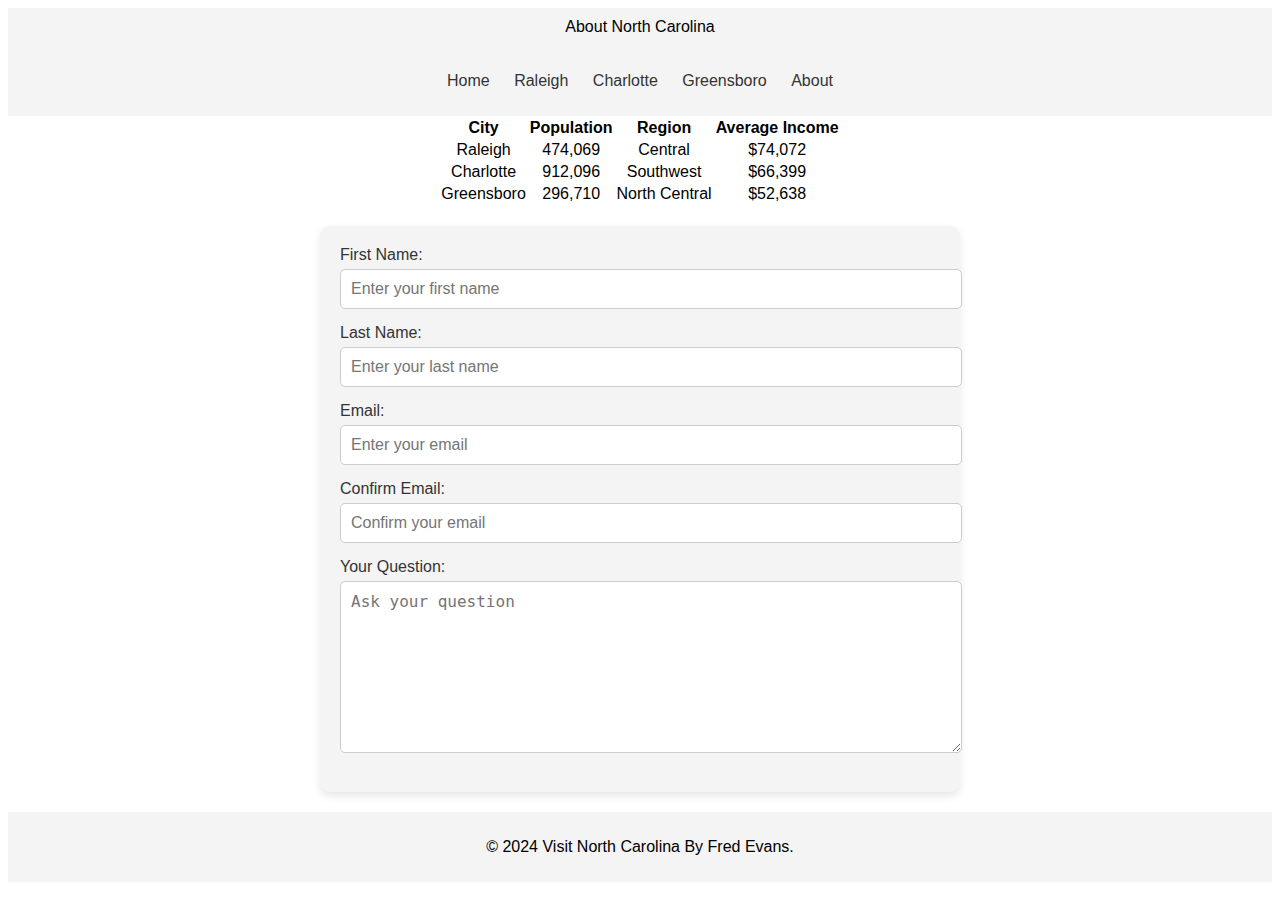
==== about.html @ 1f24cc17 "Front end task 2 completed" ====
<!DOCTYPE html>
<html lang="en">

<head>
    <meta charset="UTF-8">
    <meta name="viewport" content="width=device-width, initial-scale=1.0">
    <title>About Page</title>
    <link rel="stylesheet" href="style.css">
</head>

<body>
    <header class="header-main">About North Carolina</header>
    <nav class="nav-main">
        <ul>
            <li><a href="./index.html">Home</a></li>
            <li><a href="./raleigh.html">Raleigh</a></li>
            <li><a href="./charlotte.html">Charlotte</a></li>
            <li><a href="./greensboro.html">Greensboro</a></li>
            <li><a href="./about.html">About</a></li>
        </ul>
    </nav>
    <section class="about-table">


        <table>
            <tr>
                <th>City</th>
                <th>Population</th>
                <th>Region</th>
                <th>Average Income</th>
            </tr>
            <tr>
                <td>Raleigh</td>
                <td>474,069</td>
                <td>Central</td>
                <td>$74,072</td>
            </tr>
            <tr>
                <td>Charlotte</td>
                <td>912,096</td>
                <td>Southwest</td>
                <td>$66,399</td>
            </tr>
            <tr>
                <td>Greensboro</td>
                <td>296,710</td>
                <td>North Central</td>
                <td>$52,638</td>
            </tr>
        </table>
    </section>

    <section class="about-form">
        <form id="contactForm">
            <label for="firstName">First Name:</label>
            <input type="text" id="firstName" name="firstName" placeholder="Enter your first name" required><br>
        
            <label for="lastName">Last Name:</label>
            <input type="text" id="lastName" name="lastName" placeholder="Enter your last name" required><br>
        
            <label for="email">Email:</label>
            <input type="email" id="email" name="email" placeholder="Enter your email" required><br>
        
            <label for="confirmEmail">Confirm Email:</label>
            <input type="email" id="confirmEmail" name="confirmEmail" placeholder="Confirm your email" required><br>
        
            <label for="question">Your Question:</label>
            <textarea id="question" name="question" placeholder="Ask your question" required></textarea>
        </form>
    </section>

    <footer>
        <p>&copy; 2024 Visit North Carolina By Fred Evans.</p>
    </footer>
    <script src="./forms.js"></script>
</body>

</html>
---- style.css ----
/* General styles */
body {
    font-family: Arial, sans-serif;
}

header, nav, footer {
    text-align: center;
    background-color: #f4f4f4;
    padding: 10px;
}
h2{
    text-align: center;
}

/* Navigation styles with hover effect */
nav ul {
    list-style: none;
    padding: 0;
}

nav ul li {
    display: inline;
    margin: 0 10px;
}

nav ul li a {
    text-decoration: none;
    color: #333;
}

nav ul li a:hover {
    color: #0073e6;
}

.about-table{
    display: flex;
    flex-direction: column;
    align-items: center;
    justify-content: center;
    /* justify-items: center; */
    /* gap: 24px; */
    text-align: center;
}


aside {
    float: right;
    width: 25%;
    padding: 10px;
    background-color: #f9f9f9;
    border-left: 2px solid #ddd;
}


/* section {
    width: 70%;
    padding: 20px;
    float: left;
} */

.Raleigh-slideshow{
    position: relative;
    max-width: 100%;
    width: 800px;
    margin: auto;
    overflow: hidden;
    border-radius: 10px;
    display: flex;
    flex-direction: row;
    gap: 5px;
}


#header.nc{
color: black;
font-size: 20px;
font-weight: 500;
}

.main-section-details p{
    margin-left: 5px;
}

.main-section-details h3{
    margin-left: 5px;
}
.main-section-details{
    border: 2px solid grey;
    border-radius: 15px;
    /* float: left; */
    width: 476px;
    height: 548px;
    overflow: hidden;
    margin-top: 20px;
}


.Raleigh-slideshow-mid{
    display: flex;
    animation: slide-left 10s linear infinite;
    flex-direction: row;
    gap: 5px;
}

img{
    height: 174px;
}

.placesToVist{
    display: flex;
    flex-direction: row;
    gap: 5px;
    border: 10px;
    /* float: right; */
    position: absolute;
    margin-top: -481px;
    margin-left: 578px;
}

.placesToVist p{
    text-align: center;
    text-decoration: underline;
}

/* .main-slide{
    display: none;
} */

/* .fade{
    animation: fade 2s ease-in-out;
} */

/* General Form Styling */
form {
    width: 100%;
    max-width: 600px;
    margin: 20px auto;
    padding: 20px;
    background-color: #f4f4f4;
    border-radius: 10px;
    box-shadow: 0 4px 8px rgba(0, 0, 0, 0.1);
}

form h2 {
    text-align: center;
    margin-bottom: 20px;
    color: #333;
}

label {
    font-size: 16px;
    margin-bottom: 5px;
    display: block;
    color: #333;
}

input[type="text"], input[type="email"], textarea {
    width: 100%;
    padding: 10px;
    margin-bottom: 15px;
    border: 1px solid #ccc;
    border-radius: 5px;
    font-size: 16px;
    color: #333;
}

input[type="text"]:focus, input[type="email"]:focus, textarea:focus {
    border-color: #0073e6;
    outline: none;
    box-shadow: 0 0 5px rgba(0, 115, 230, 0.5);
}

textarea {
    height: 150px;
    resize: vertical;
}

input[type="submit"], input[type="button"] {
    width: 100%;
    padding: 10px 20px;
    background-color: #0073e6;
    color: white;
    border: none;
    border-radius: 5px;
    cursor: pointer;
    font-size: 18px;
}

input[type="submit"]:hover, input[type="button"]:hover {
    background-color: #005bb5;
}

input[type="submit"]:active, input[type="button"]:active {
    background-color: #004494;
}

.placeholder {
    color: #aaa;
}

.error {
    color: red;
    font-size: 14px;
    margin-bottom: 10px;
}

.success {
    color: green;
    font-size: 14px;
    margin-bottom: 10px;
}



footer {
    clear: both;
    padding: 10px;
}


/* .slideshow {
    position: relative;
} */

.Raleigh-slideshow-mid{

}


#main-slide img {
    width: 100%;
    border-radius: 10px;
  
}

@keyframes slide-left{
    0%{
        transform: translateX(0);
    }

    100%{
        transform: translateX(-100%);
    }
}
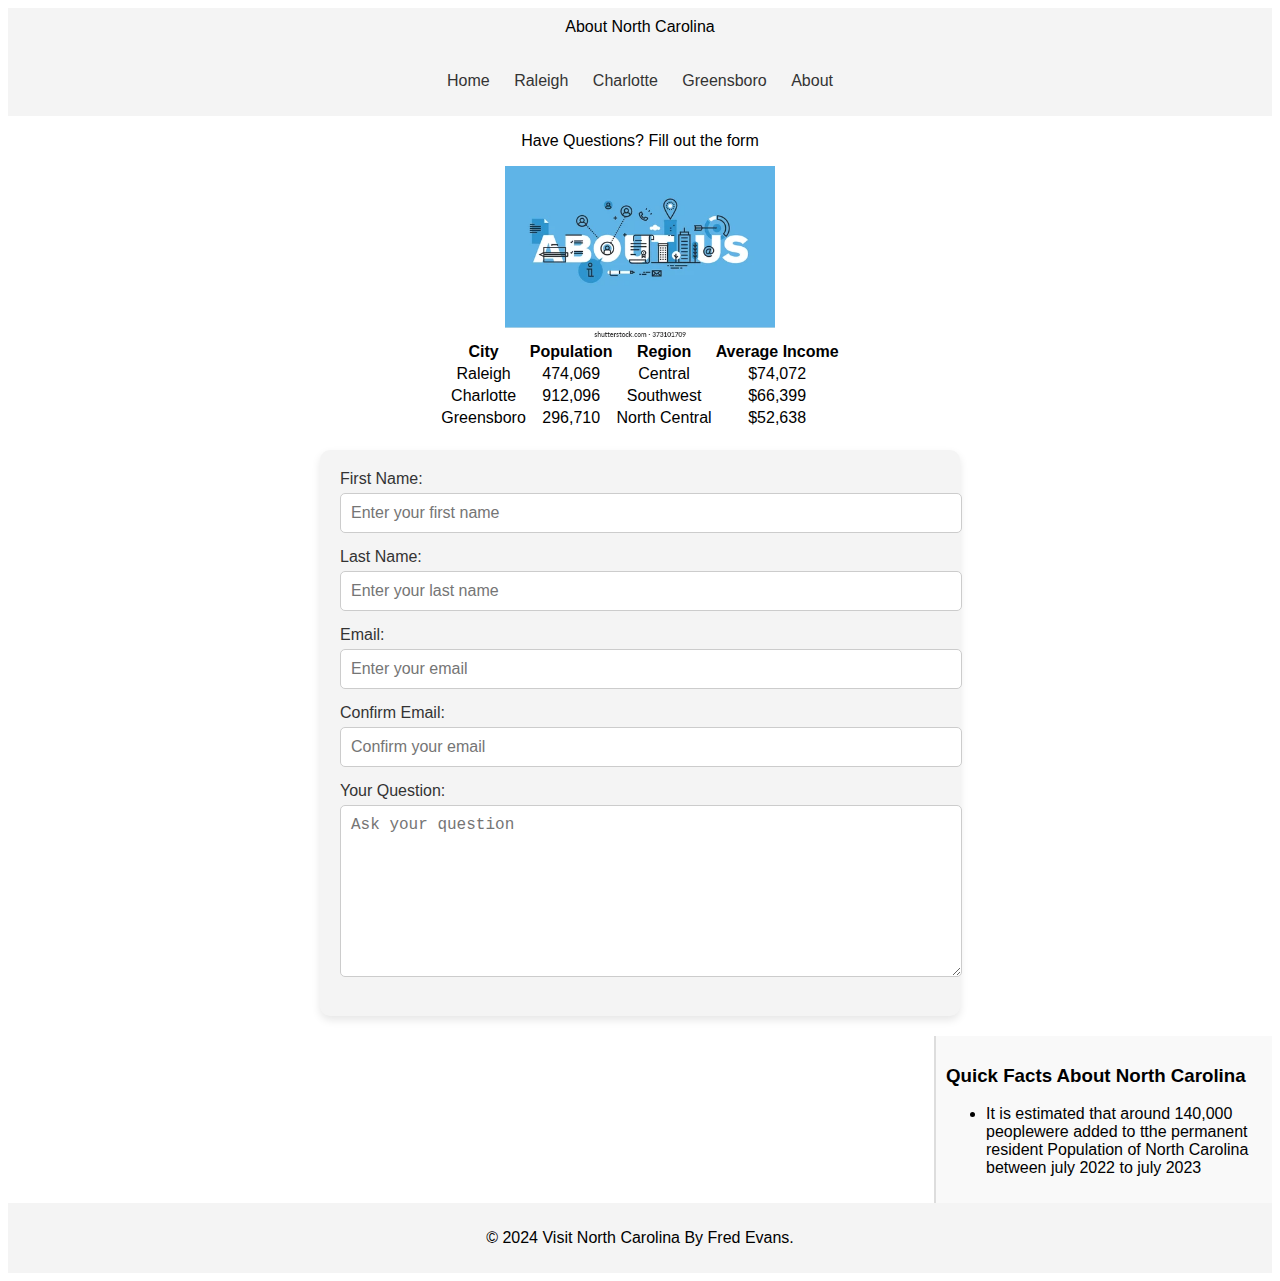
==== commit 0cbc3af0: "made proper changes and fixed java scripts error" ====
--- a/about.html
+++ b/about.html
@@ -20,7 +20,8 @@
         </ul>
     </nav>
     <section class="about-table">
-
+     <p>Have Questions? Fill out the form</p>
+        <img src="./images/about-page.webp" alt="about-image">
 
         <table>
             <tr>
@@ -51,7 +52,7 @@
     </section>
 
     <section class="about-form">
-        <form id="contactForm">
+        <form id="contactForm" onsubmit="return validateEmails()">
             <label for="firstName">First Name:</label>
             <input type="text" id="firstName" name="firstName" placeholder="Enter your first name" required><br>
         
@@ -68,11 +69,19 @@
             <textarea id="question" name="question" placeholder="Ask your question" required></textarea>
         </form>
     </section>
+    <aside>
+        <h3>Quick Facts About North Carolina</h3>
+        <ul>
+            <li>It is estimated that around 140,000 peoplewere added to tthe permanent resident Population of North Carolina between july 2022 to july 2023</li>
+           
+        </ul>
+    </aside>
 
     <footer>
         <p>&copy; 2024 Visit North Carolina By Fred Evans.</p>
     </footer>
     <script src="./forms.js"></script>
+   
 </body>
 
 </html>